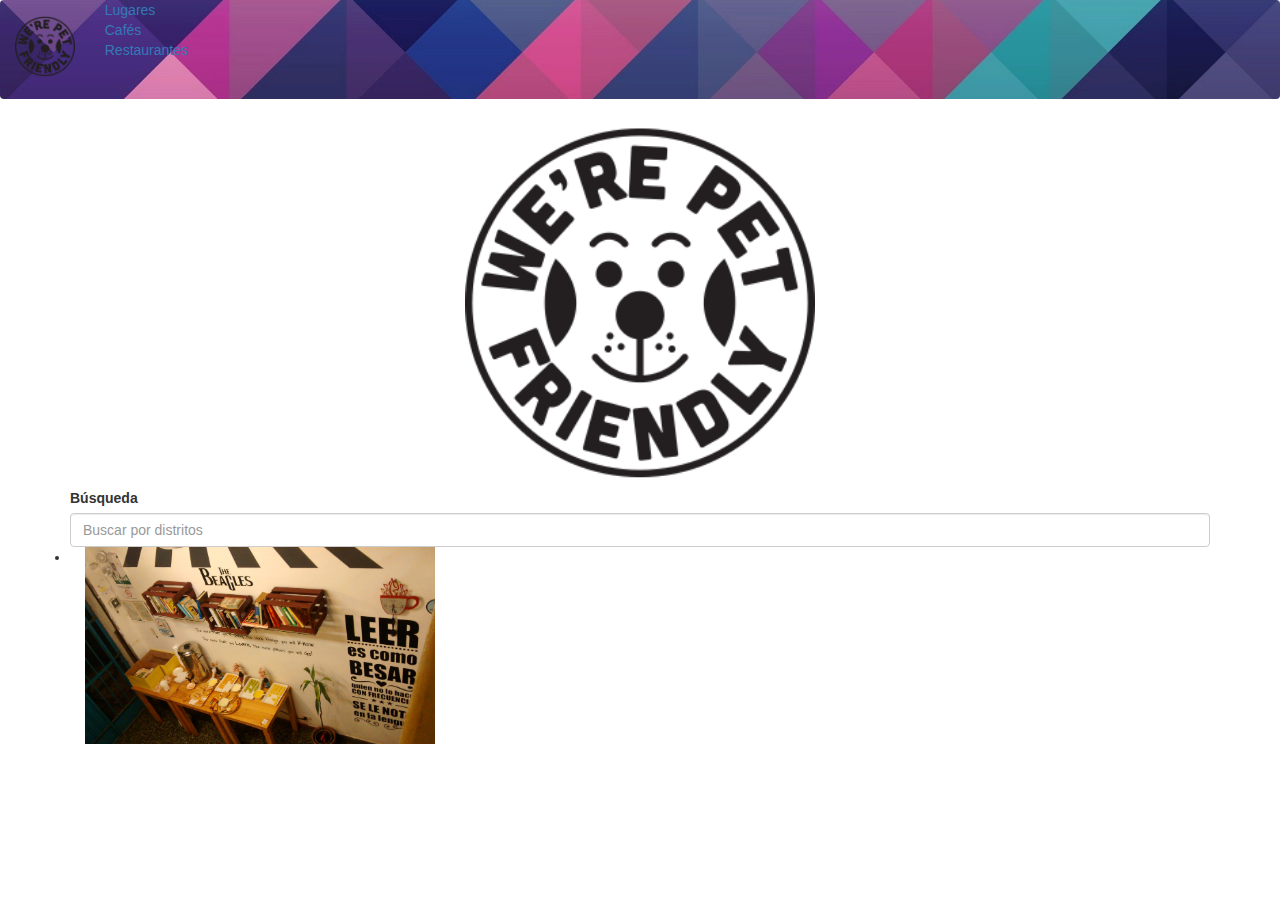
==== views/principal.html @ 45663665 "Añadiendo vista splash" ====
<!DOCTYPE html>
<html>
  <head>
    <meta charset="utf-8">
    <meta name="viewport" content="width=device-width, initial-scale=1, maximum-scale=1">
    <title></title>
    <link rel="stylesheet" href="https://maxcdn.bootstrapcdn.com/bootstrap/3.3.7/css/bootstrap.min.css" integrity="sha384-BVYiiSIFeK1dGmJRAkycuHAHRg32OmUcww7on3RYdg4Va+PmSTsz/K68vbdEjh4u"
    crossorigin="anonymous">
    <!--Import jQuery before bootstrap.css-->
    <link href="https://fonts.googleapis.com/css?family=Raleway:100,200,300,400,500,600,700" rel="stylesheet">
    <link rel="stylesheet" href="../vendors/bootstrap/css/bootstrap.min.css">
    <link rel="stylesheet" href="../assets/icons/font-awesome-4.7.0/css/font-awesome.min.css">
	  <link rel="stylesheet" href="../css/main.css">
  </head>
  <body>
    <header>
      <nav class="navbar navbar-inverse nav-color">
        <div class="container-flex">
          <a class="navbar-brand" href="#"><img class="logo-size" src="../assets/images/logo.png" alt=""></a>
          <div class="navbar-header position-nav-movil">
            <button type="button" class="navbar-toggle collapsed button-color" data-toggle="collapse" data-target="#navbar" aria-expanded="false" aria-controls="navbar">
              <span class="sr-only">Toggle navigation</span>
              <span class="icon-bar line-color"></span>
              <span class="icon-bar line-color"></span>
              <span class="icon-bar line-color"></span>
            </button>
          </div>
          <div id="navbar" class="col-xs-12  navbar-collapse collapse nav-position">
            <ul class="nav navbar-nav">
					    <div>
		            <li>
		              <a href="#">Lugares</a>
		            </li>
  		          <li>
  		            <a href="#">Cafés</a>
  		          </li>
  							<li>
  		            <a href="#">Restaurantes</a>
  		          </li>
					    </div>
				    </ul>
				  </div>
        </div>
      </nav>
    </header>
    <main>
      <div class="container">
        <img class="col-xs-offset-4 col-xs-4" src="../assets/images/logo.png" alt="">
      </div>
      <div class="container style-input">
        <label>Búsqueda</label>
        <input type="email" class="form-control" id="search" placeholder="Buscar por distritos">
      </div>
      <div class="container gallery" id="gallery">
      </div>
    </main>

    <!--Import jQuery before bootstrap.js-->
    <script type="text/javascript" src="../vendors/js/jquery-3.2.1.min.js"></script>
    <script type="text/javascript" src="../vendors/bootstrap/js/bootstrap.min.js"></script>
    <script type="text/javascript" src="../js/data.js"></script>
    <script type="text/javascript" src="../js/app.js"></script>
  </body>
</html>
---- css/main.css ----
/*css para la vista principal*/
*{
  box-sizing: border-box;
  margin: 0;
  padding: 0;
}
/*css para la vista splash*/
.img-splash{
  width: 100%;
  height: 100vh;
}
/*css para la vista principal*/
.nav-color{
  height: 11vh;
  background-image: url("../assets/images/fondo-nav.jpg");
  background-repeat: no-repeat;
  background-size: cover;
  justify-content: flex-end;
  background-position: center 50%;
  border: none;
}
.logo-size{
  height: 7vh;
  margin: 0;
}
/*main*/
.logo-central{

}

/*gallery*/
.gallery-img{

}
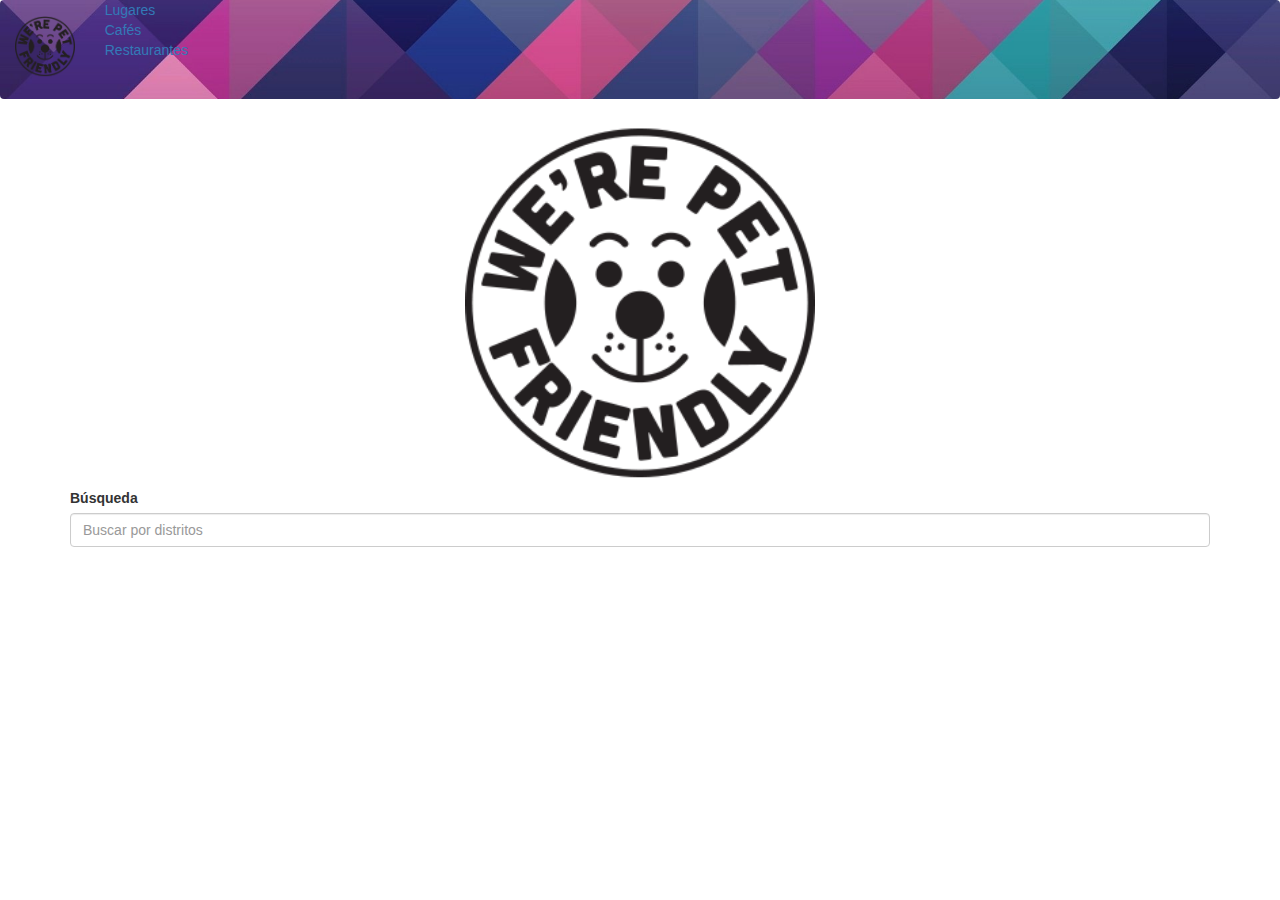
==== commit f4faf3ae: "última actialización antes 1:00pm" ====
--- a/views/principal.html
+++ b/views/principal.html
@@ -59,6 +59,6 @@
     <script type="text/javascript" src="../vendors/js/jquery-3.2.1.min.js"></script>
     <script type="text/javascript" src="../vendors/bootstrap/js/bootstrap.min.js"></script>
     <script type="text/javascript" src="../js/data.js"></script>
-    <script type="text/javascript" src="../js/app.js"></script>
+    <script type="text/javascript" src="../js/datos.js"></script>
   </body>
 </html>
